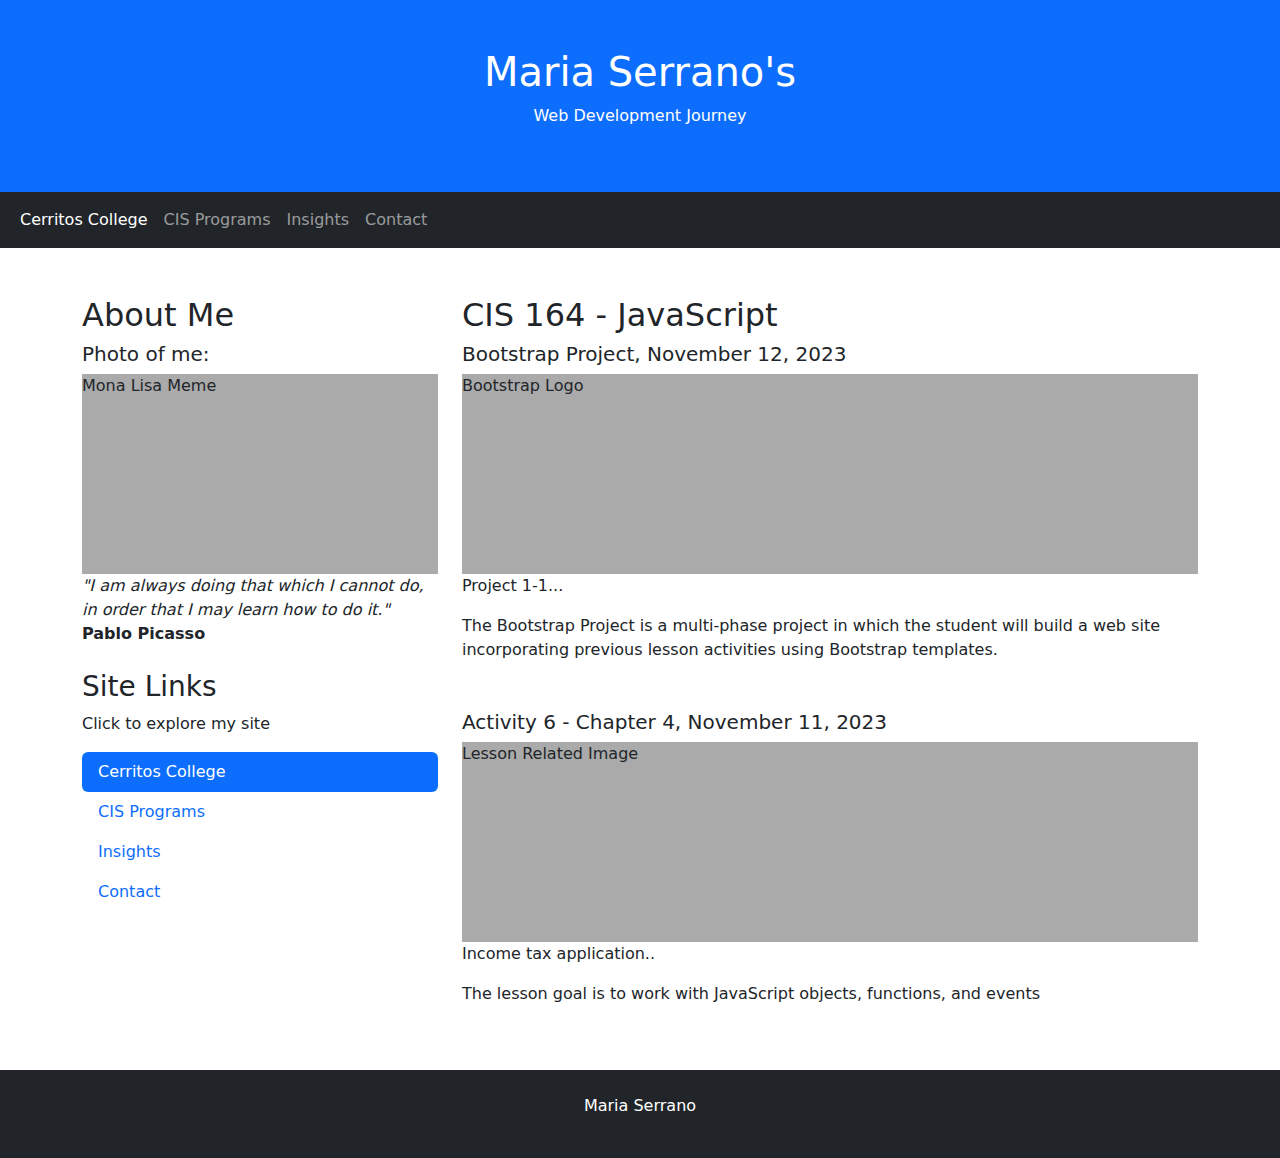
==== index.html @ b9a8899a "Update index.html" ====
<!DOCTYPE html>
<html lang="en">
<head>
  <title>Bootstrap Project</title>
  <meta charset="utf-8">
  <meta name="viewport" content="width=device-width, initial-scale=1">
  <link href="https://cdn.jsdelivr.net/npm/bootstrap@5.3.2/dist/css/bootstrap.min.css" rel="stylesheet">
  <script src="https://cdn.jsdelivr.net/npm/bootstrap@5.3.2/dist/js/bootstrap.bundle.min.js"></script>
  <style>
  .fakeimg {
    height: 200px;
    background: #aaa;
  }
  </style>
</head>
<body>
    <main>
<div class="p-5 bg-primary text-white text-center">
  <h1>Maria Serrano's</h1>
  <p>Web Development Journey</p> 
</div>
<nav class="navbar navbar-expand-sm bg-dark navbar-dark">
  <div class="container-fluid">
    <ul class="navbar-nav">
      <li class="nav-item">
        <a class="nav-link active" href="index.html">Cerritos College</a>
      </li>
      <li class="nav-item">
        <a class="nav-link" href="cisprog.html">CIS Programs</a>
      </li>
      <li class="nav-item">
        <a class="nav-link" href="#">Insights</a>
      </li>
      <li class="nav-item">
        <a class="nav-link" href="#">Contact</a>
      </li>
    </ul>
  </div>
</nav>
<div class="container mt-5">
  <div class="row">
    <div class="col-sm-4">
      <h2>About Me</h2>
      <h5>Photo of me:</h5>
      <div class="fakeimg">Mona Lisa Meme</div>
      <p><em>"I am always doing that which I cannot do, in order that I may learn how to do it."</em>
        <br>
        <b>Pablo Picasso</b></p>
      <h3 class="mt-4">Site Links</h3>
      <p>Click to explore my site</p>
      <ul class="nav nav-pills flex-column">
        <li class="nav-item">
          <a class="nav-link active" href="index.html">Cerritos College</a>
        </li>
        <li class="nav-item">
          <a class="nav-link" href="cisprog.html">CIS Programs</a>
        </li>
        <li class="nav-item">
          <a class="nav-link" href="#">Insights</a>
        </li>
        <li class="nav-item">
          <a class="nav-link" href="#">Contact</a>
        </li>
      </ul>
      <hr class="d-sm-none">
    </div>
    <div class="col-sm-8">
      <h2>CIS 164 - JavaScript</h2>
      <h5>Bootstrap Project, November 12, 2023</h5>
      <div class="fakeimg">Bootstrap Logo</div>
      <p>Project 1-1...</p>
      <p>The Bootstrap Project is a multi-phase project in which the student will build a web site incorporating previous lesson activities using Bootstrap templates. </p>

      <h2 class="mt-5"></h2>
      <h5>Activity 6 - Chapter 4, November 11, 2023</h5>
      <div class="fakeimg">Lesson Related Image</div>
      <p>Income tax application..</p>
      <p>The lesson goal is to work with JavaScript objects, functions, and events</p>
    </div>
  </div>
</div>
<div class="mt-5 p-4 bg-dark text-white text-center">
  <p>Maria Serrano</p>
</div>
</main>
<script src="calculate_tax.js">
</script>
</body>
</html>
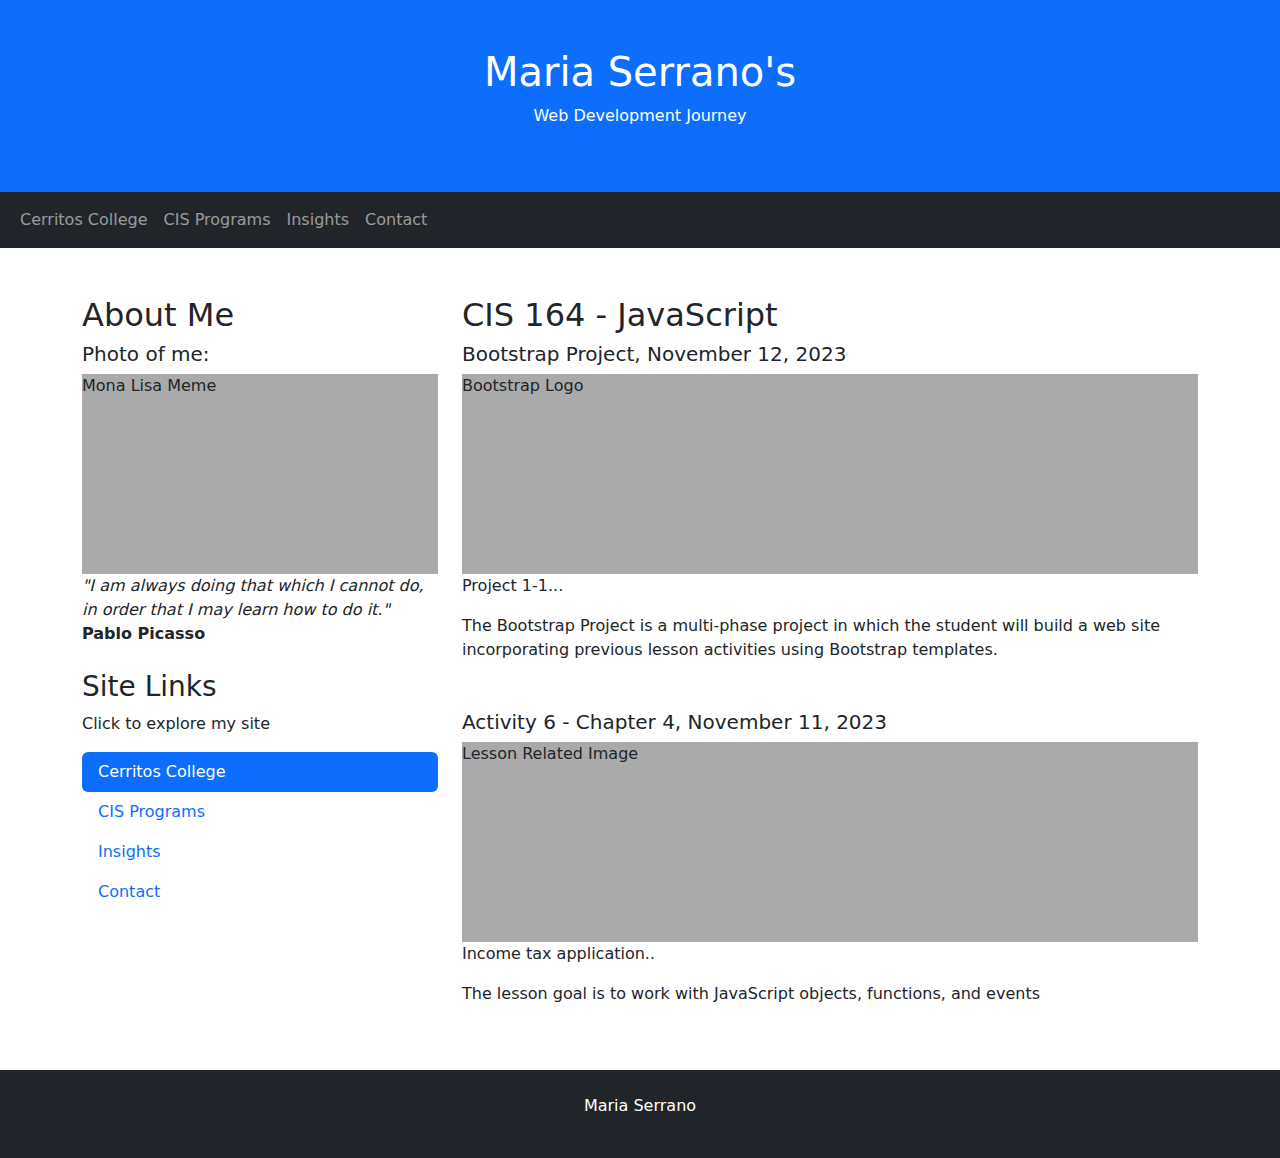
==== commit c192b653: "Update index.html" ====
--- a/index.html
+++ b/index.html
@@ -23,7 +23,7 @@
   <div class="container-fluid">
     <ul class="navbar-nav">
       <li class="nav-item">
-        <a class="nav-link active" href="index.html">Cerritos College</a>
+        <a class="nav-link" href="index.html">Cerritos College</a>
       </li>
       <li class="nav-item">
         <a class="nav-link" href="cisprog.html">CIS Programs</a>
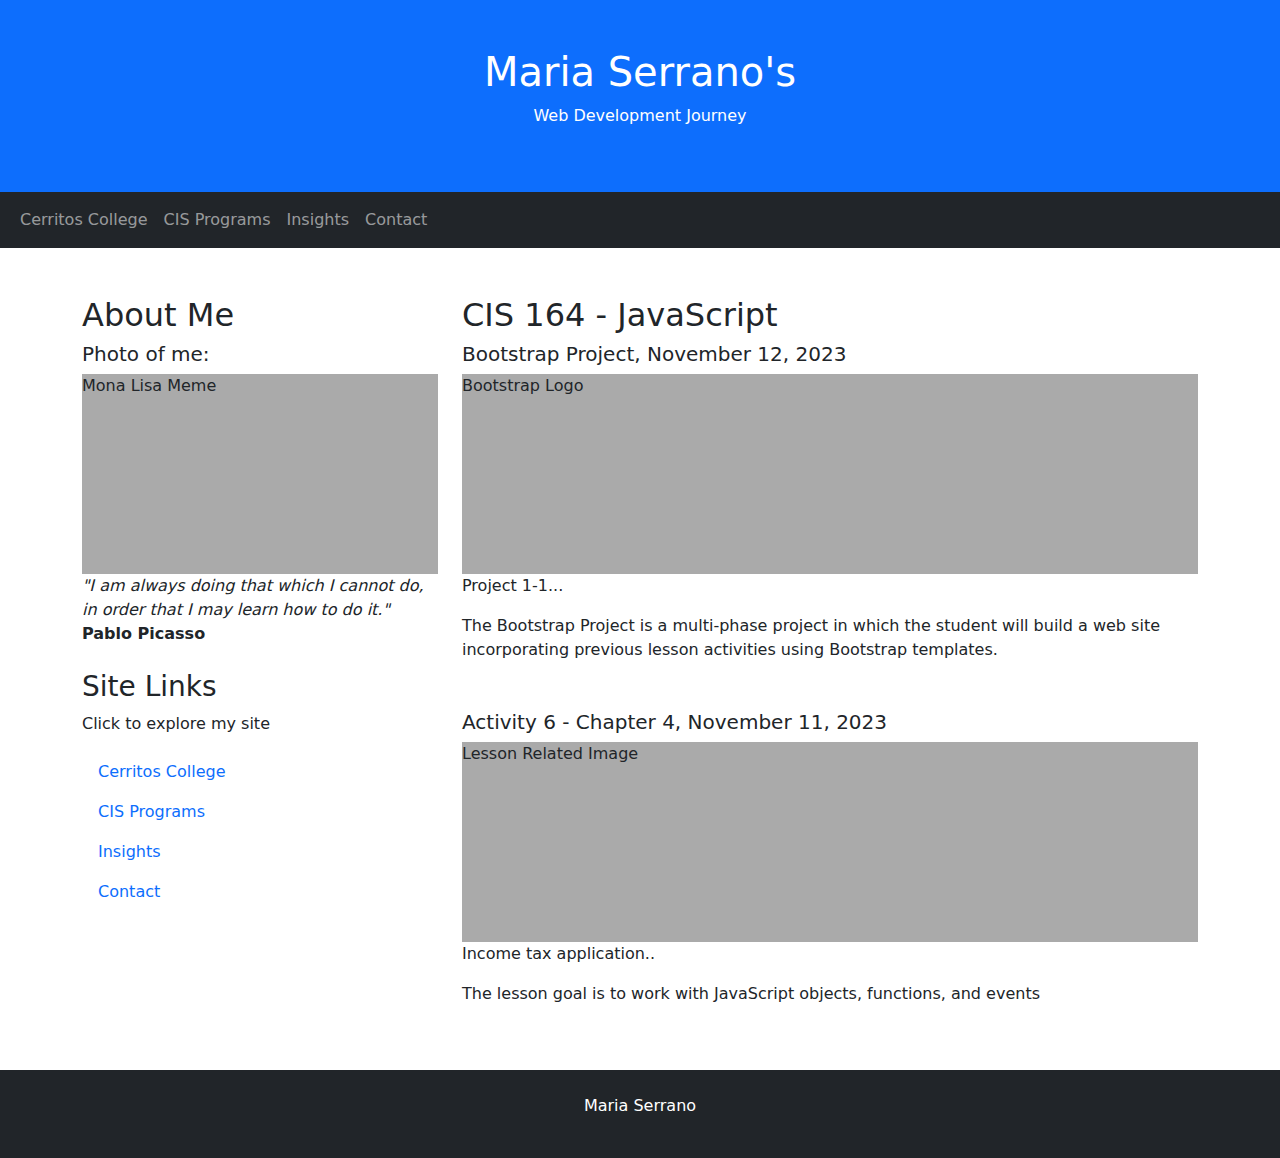
==== commit 22a6b2f2: "Update index.html" ====
--- a/index.html
+++ b/index.html
@@ -50,7 +50,7 @@
       <p>Click to explore my site</p>
       <ul class="nav nav-pills flex-column">
         <li class="nav-item">
-          <a class="nav-link active" href="index.html">Cerritos College</a>
+          <a class="nav-link" href="index.html">Cerritos College</a>
         </li>
         <li class="nav-item">
           <a class="nav-link" href="cisprog.html">CIS Programs</a>
